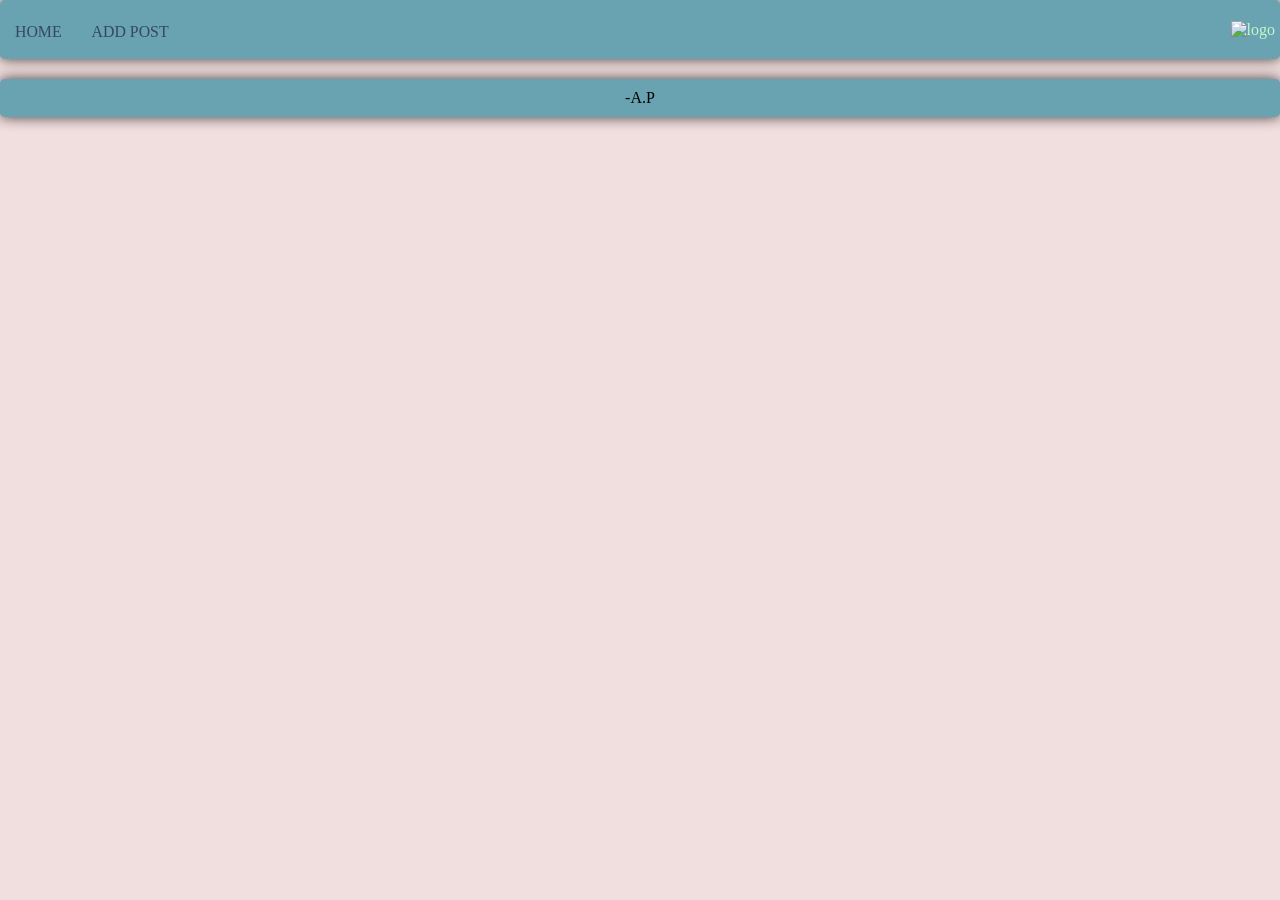
==== index.html @ 7e90af0c "added project structure" ====
<!DOCTYPE html>
<html lang="en">
<head>
    <meta charset="UTF-8">
    <title>Home page</title>
    <link rel="stylesheet" href="res/css/main.css">
    <link rel="stylesheet" href="res/css/index.css">
</head>
<body>

<header class="header">
    <ul class="nav">
        <li><a href="index.html">Home</a></li>
        <li><a href="addPost.html">Add Post</a></li>
    </ul>
    <a href="login.html" id="logo"><img src="res/images/logo.png" width="50" height="50" alt="logo"></a>

</header>
<div class="gridContainer">
    <div class="side"></div>
    <div class="feed">
    </div>
    
    <div class="side"></div>
</div>


<footer>
    <p>-A.P</p>
</footer>

</body>
</html>
---- res/css/main.css ----
* {
    margin: 0;
    padding: 0;
}

body {
    background-color: #f1dedeff;
}

/* Color codes
--misty-rose: #f1dedeff;
--cadet-blue: #69a2b0ff;
--jet: #333232ff;
--mountbatten-pink: #957186ff;
--tea-green: #c2f8cbff;
 */
---- res/css/index.css ----
/* Navbar */
.header {
    padding-top: .5em;
    padding-bottom: .5em;
    background-color: #69a2b0ff;
    box-shadow: 0 0 14px 0 rgba(0, 0, 0, 0.75);
    border-radius: 5px;
    position: sticky;
    display: flex;
    flex-direction: row;
    justify-content: space-between;
    align-items: center;
}

ul {
    margin: 0;
    padding: 0;
    list-style: none;
}

.nav {
    margin-top: 5px;
    display: flex;
}

a {
    color: #C2F8CB;
    text-decoration: none;
}

.nav a {
    padding: 10px 15px;
    text-transform: uppercase;
    text-align: center;
    display: block;
    color: #34495e;
    font-size: .99em;
}

.nav a:hover {
    background-color: #957186;
    border-radius: 10px;
}

#logo {
    margin: 5px;
}

/* Feed of posts */
.gridContainer {
    display: grid;
    grid-template-columns: auto 50% auto;
}

.feed {
    display: flex;
    flex-direction: column;
    width: 90%;
    margin: 10px auto;
}

.postHeader {
    display: flex;
    flex-direction: row;
    justify-content: space-between;
    align-items: center;
    padding: 5px;
}

.postBody {
    padding: 5px;
}

.postFooter {
    padding: 5px;
    background-color: transparent;
}

.post {
    background-color: #9699a1;
    border-radius: 10px;
    margin-top: 5px;
    margin-bottom: 5px;

}

.profilePic {
    width: 25px;
    height: 25px;

}

.like {
    width: 30px;
    height: 30px;
}

.like:hover {
    opacity: 30%;
}

.postPic {
    margin: auto;
    width: 100%;
    height: 100%;
}

.side {
    background-color: #c2f8cbff;
    border-radius: 10px;
    margin: 10px;
    width: auto;
    box-shadow: 0 0 14px 0 rgba(0, 0, 0, 0.75);
}
p ~ span {
    color: red;
  }

/* footer */
footer {
    background-color: #69a2b0ff;
    border-radius: 5px;
    padding: 10px;
    text-align: center;
    box-shadow: 0 0 14px 0 rgba(0, 0, 0, 0.75);
    /*position: absolute;
    bottom: 0;
    left: 0;
    right: 0;*/

}
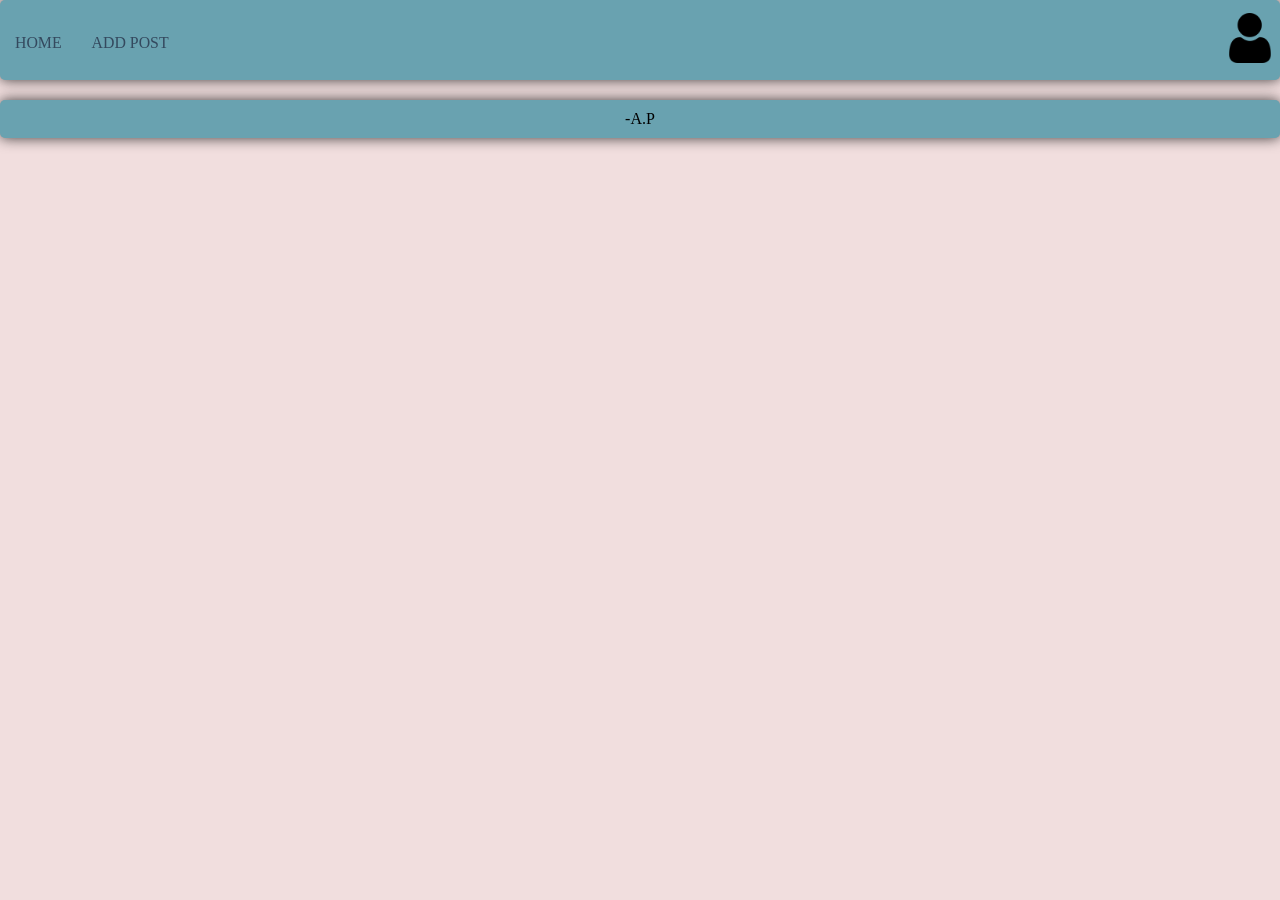
==== commit 43074250: "added fetch logic" ====
--- a/index.html
+++ b/index.html
@@ -19,8 +19,8 @@
 <div class="gridContainer">
     <div class="side"></div>
     <div class="feed">
+
     </div>
-    
     <div class="side"></div>
 </div>
 
@@ -29,5 +29,6 @@
     <p>-A.P</p>
 </footer>
 
+<script src="src/js/script.js"></script>
 </body>
 </html>
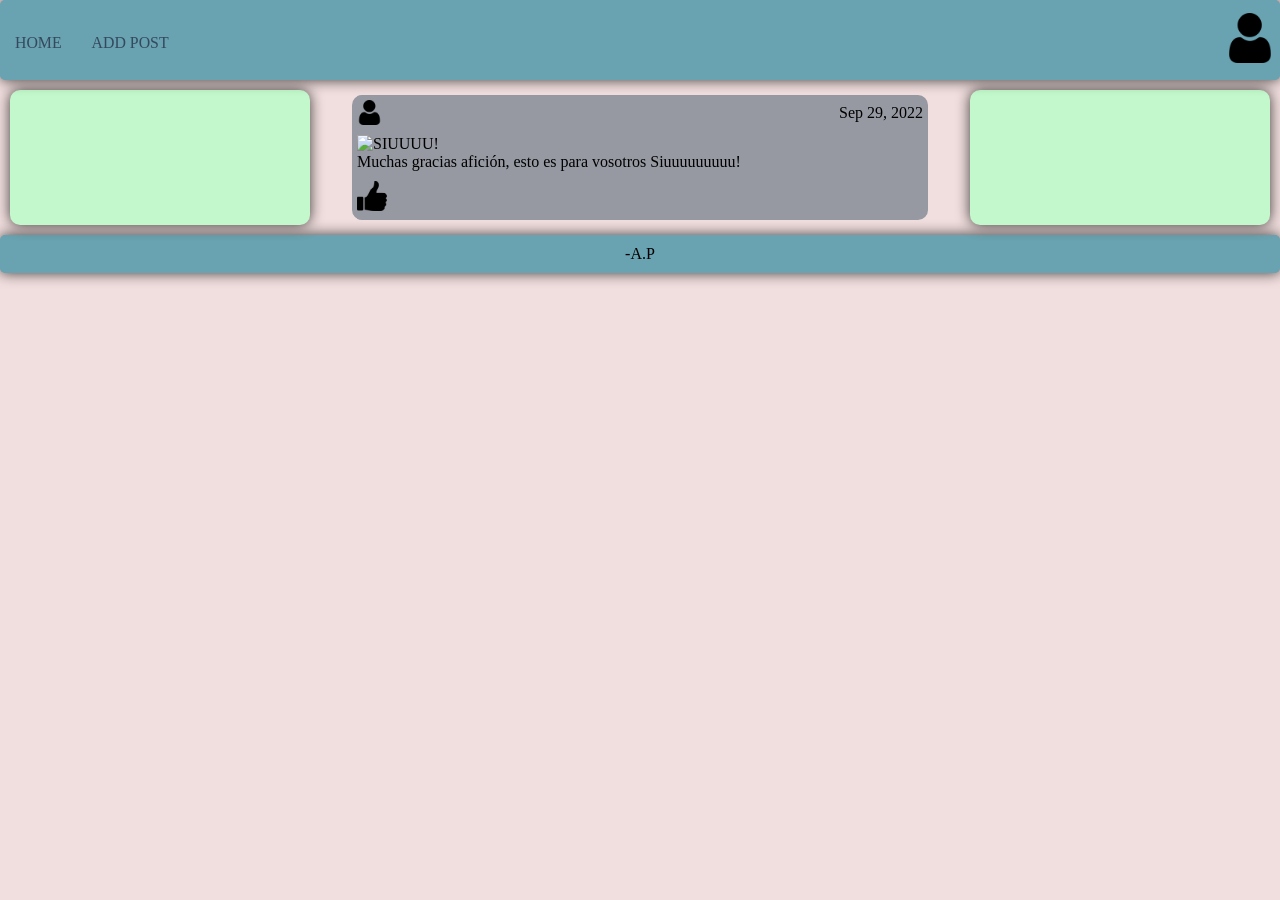
==== commit 126c8ab6: "improved element creation" ====
--- a/index.html
+++ b/index.html
@@ -18,7 +18,21 @@
 </header>
 <div class="gridContainer">
     <div class="side"></div>
-    <div class="feed">
+    <div id="feed">
+
+        <div class="post">
+            <div class="postHeader">
+                <img class="profilePic" src="res/images/logo.png" alt="logo">
+                <p>Sep 29, 2022</p>
+            </div>
+            <div class="postBody">
+                <img class="postPic" src="res/images/SIUUUUU.jpg" alt="SIUUUU!">
+                <p>Muchas gracias afición, esto es para vosotros Siuuuuuuuuu!</p>
+            </div>
+            <div class="postFooter">
+                <img class="like" src="res/images/like.png" alt="like">
+            </div>
+        </div>
 
     </div>
     <div class="side"></div>
--- a/res/css/index.css
+++ b/res/css/index.css
@@ -52,7 +52,7 @@
     grid-template-columns: auto 50% auto;
 }
 
-.feed {
+#feed {
     display: flex;
     flex-direction: column;
     width: 90%;
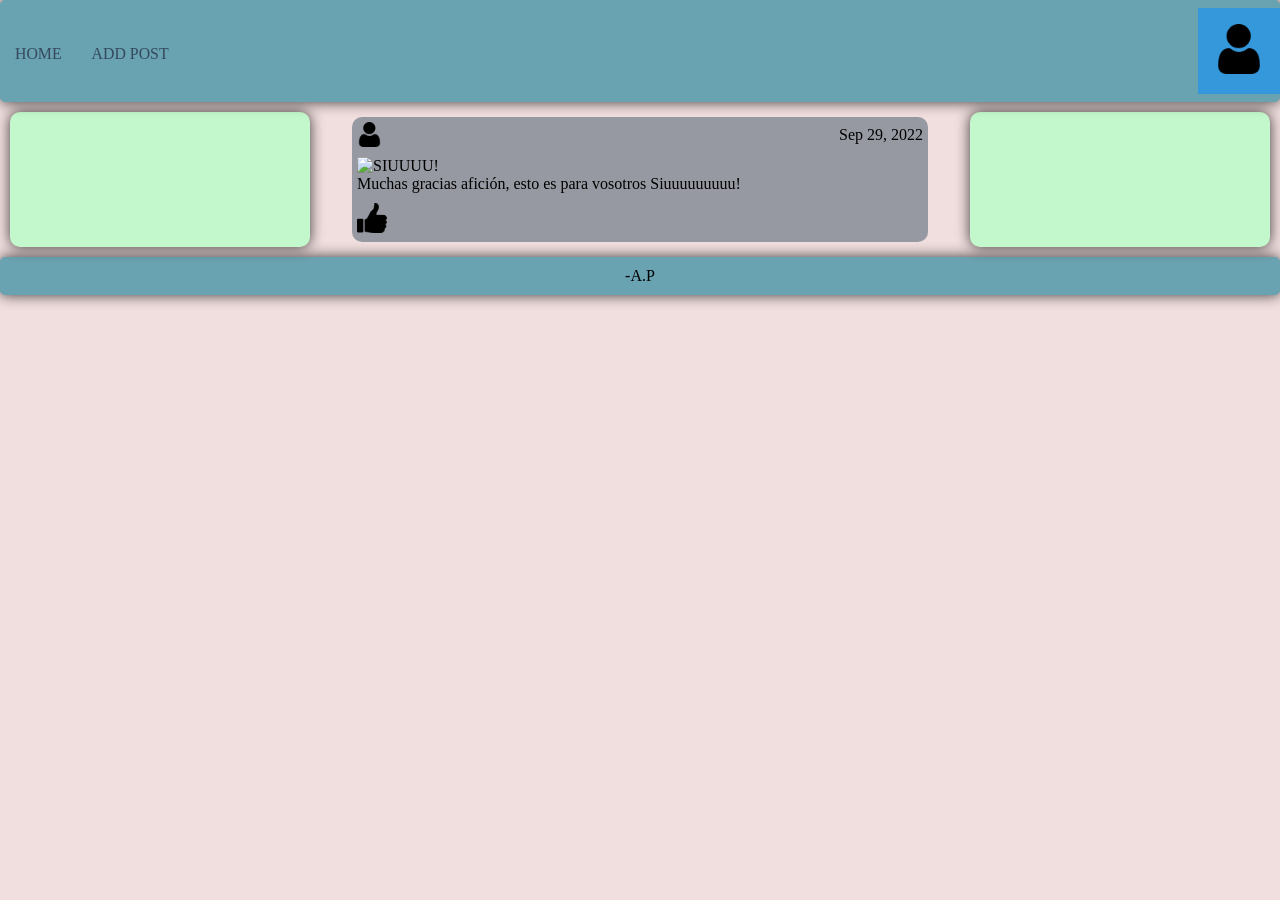
==== commit 852d2148: "Created dropdown function" ====
--- a/index.html
+++ b/index.html
@@ -13,9 +13,18 @@
         <li><a href="index.html">Home</a></li>
         <li><a href="addPost.html">Add Post</a></li>
     </ul>
-    <a href="login.html" id="logo"><img src="res/images/logo.png" width="50" height="50" alt="logo"></a>
+    <div class="dropdown">
+        <button onclick="dropDownFunction()"  class="dropbtn" ><img src="res/images/logo.png" width="50" height="50"></button>
+        <div id="drop" class="dropdown-content">
+            <a href="https://www.youtube.com/watch?v=Vy8moBcKVIM">John Deez</a>
+            <a href="https://www.youtube.com/watch?v=rzLIUgnKY40">Deez Louize</a>
+            <a href="https://www.youtube.com/watch?v=d5xPnWNVr1c">logout</a>
+        </div>
+    </div>
+</header>
 
-</header>
+
+</div>
 <div class="gridContainer">
     <div class="side"></div>
     <div id="feed">
@@ -44,5 +53,6 @@
 </footer>
 
 <script src="src/js/script.js"></script>
+<script src="src/js/dropdownfile.js"></script>
 </body>
 </html>
--- a/res/css/index.css
+++ b/res/css/index.css
@@ -129,3 +129,42 @@
     right: 0;*/
 
 }
+/* Dropdown Content (Hidden by Default) */
+.dropdown-content {
+    display: none;
+    position: absolute;
+    background-color: #f1f1f1;
+    min-width: 160px;
+    box-shadow: 0px 8px 16px 0px rgba(0,0,0,0.2);
+    z-index: 1;
+}
+
+/* Links inside the dropdown */
+.dropdown-content a {
+    color: black;
+    padding: 12px 16px;
+    text-decoration: none;
+    display: block;
+}
+
+/* Change color of dropdown links on hover */
+.dropdown-content a:hover {background-color: #ddd;}
+.dropdown {
+    position: relative;
+    display: inline-block;
+}
+/* Dropdown Button */
+.dropbtn {
+    background-color: #3498DB;
+    color: white;
+    padding: 16px;
+    font-size: 16px;
+    border: none;
+    cursor: pointer;
+}
+
+/* Dropdown button on hover & focus */
+.dropbtn:hover, .dropbtn:focus {
+    background-color: #2980B9;
+}
+.show {display:block;}
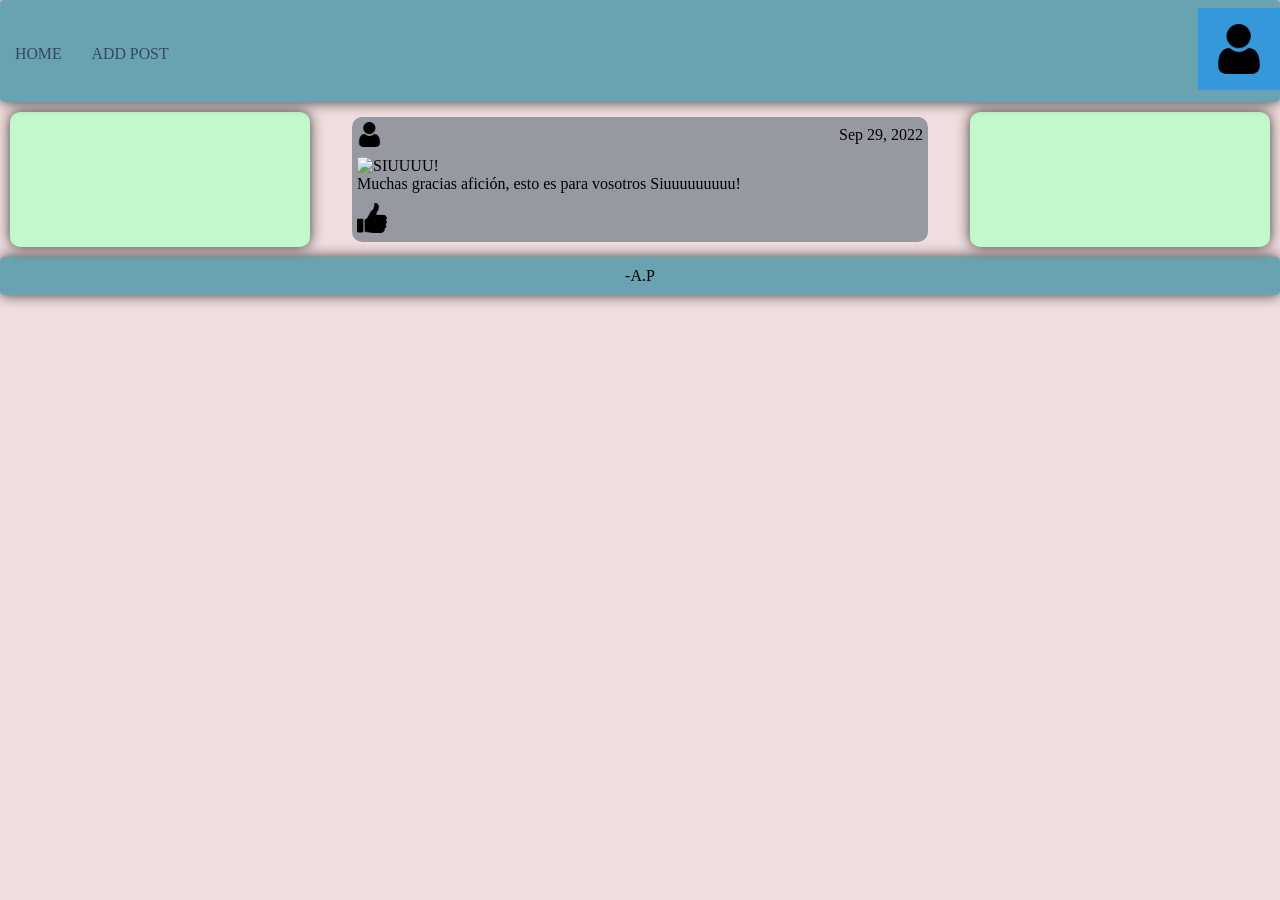
==== commit 6a61f0f1: "Edited dropdown function, added input" ====
--- a/index.html
+++ b/index.html
@@ -14,10 +14,10 @@
         <li><a href="addPost.html">Add Post</a></li>
     </ul>
     <div class="dropdown">
-        <button onclick="dropDownFunction()"  class="dropbtn" ><img src="res/images/logo.png" width="50" height="50"></button>
+        <input type="image" src="res/images/logo.png" onclick="dropDownFunction()"  class="dropbtn" width="50" height="50" ></input>
         <div id="drop" class="dropdown-content">
             <a href="https://www.youtube.com/watch?v=Vy8moBcKVIM">John Deez</a>
-            <a href="https://www.youtube.com/watch?v=rzLIUgnKY40">Deez Louize</a>
+            <a href="https://www.youtube.com/watch?v=rzLIUgnKY40">DeezLouize@hot.ru</a>
             <a href="https://www.youtube.com/watch?v=d5xPnWNVr1c">logout</a>
         </div>
     </div>
--- a/res/css/index.css
+++ b/res/css/index.css
@@ -160,7 +160,7 @@
     padding: 16px;
     font-size: 16px;
     border: none;
-    cursor: pointer;
+    cursor: grab;
 }
 
 /* Dropdown button on hover & focus */
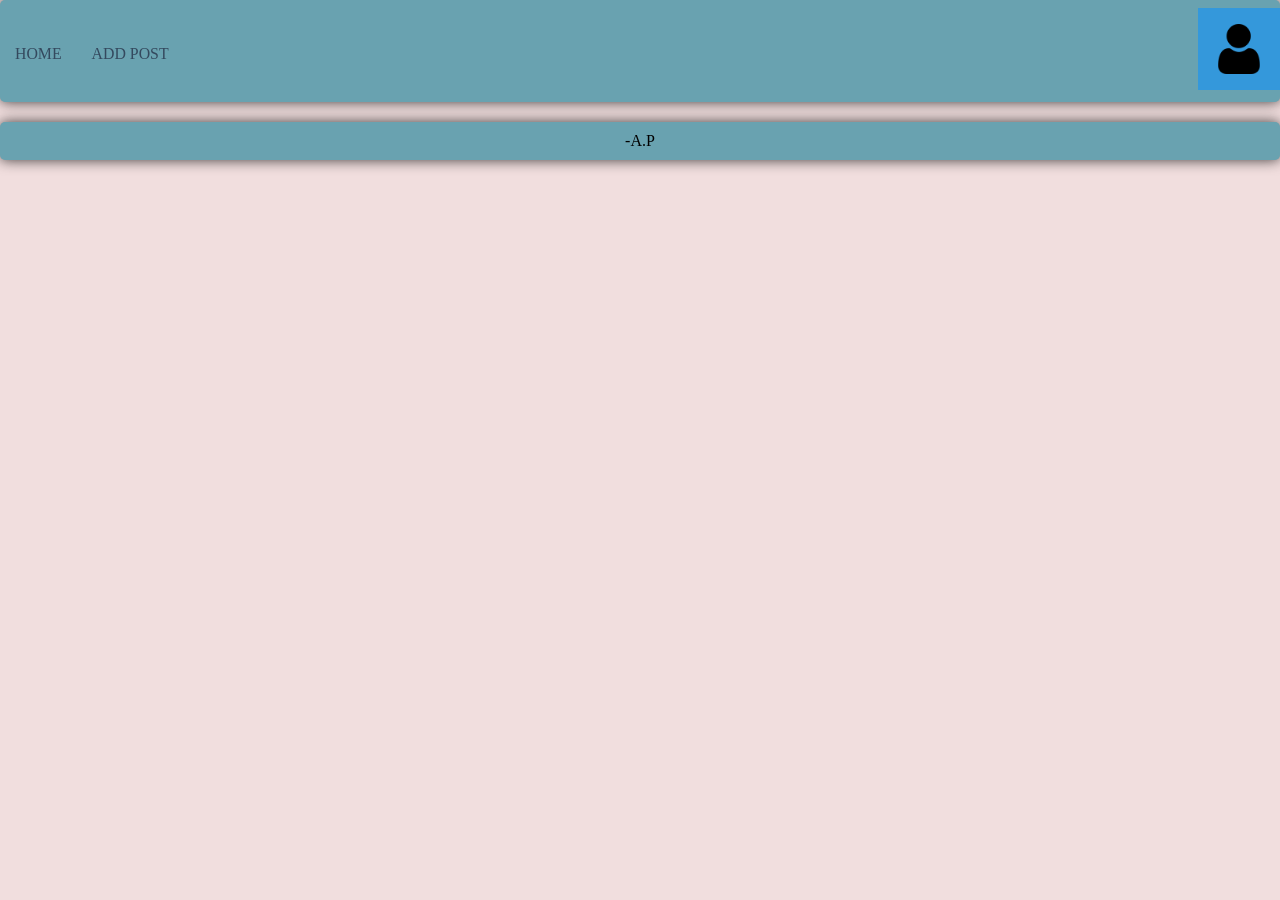
==== commit 76feb30d: "posts added in JSON format" ====
--- a/index.html
+++ b/index.html
@@ -29,7 +29,7 @@
     <div class="side"></div>
     <div id="feed">
 
-        <div class="post">
+        <!-- <div class="post">
             <div class="postHeader">
                 <img class="profilePic" src="res/images/logo.png" alt="logo">
                 <p>Sep 29, 2022</p>
@@ -41,7 +41,7 @@
             <div class="postFooter">
                 <img class="like" src="res/images/like.png" alt="like">
             </div>
-        </div>
+        </div> -->
 
     </div>
     <div class="side"></div>
--- a/res/css/index.css
+++ b/res/css/index.css
@@ -133,10 +133,12 @@
 .dropdown-content {
     display: none;
     position: absolute;
+    right: 0px;
     background-color: #f1f1f1;
     min-width: 160px;
     box-shadow: 0px 8px 16px 0px rgba(0,0,0,0.2);
     z-index: 1;
+
 }
 
 /* Links inside the dropdown */
@@ -160,7 +162,7 @@
     padding: 16px;
     font-size: 16px;
     border: none;
-    cursor: grab;
+    cursor: pointer;
 }
 
 /* Dropdown button on hover & focus */
